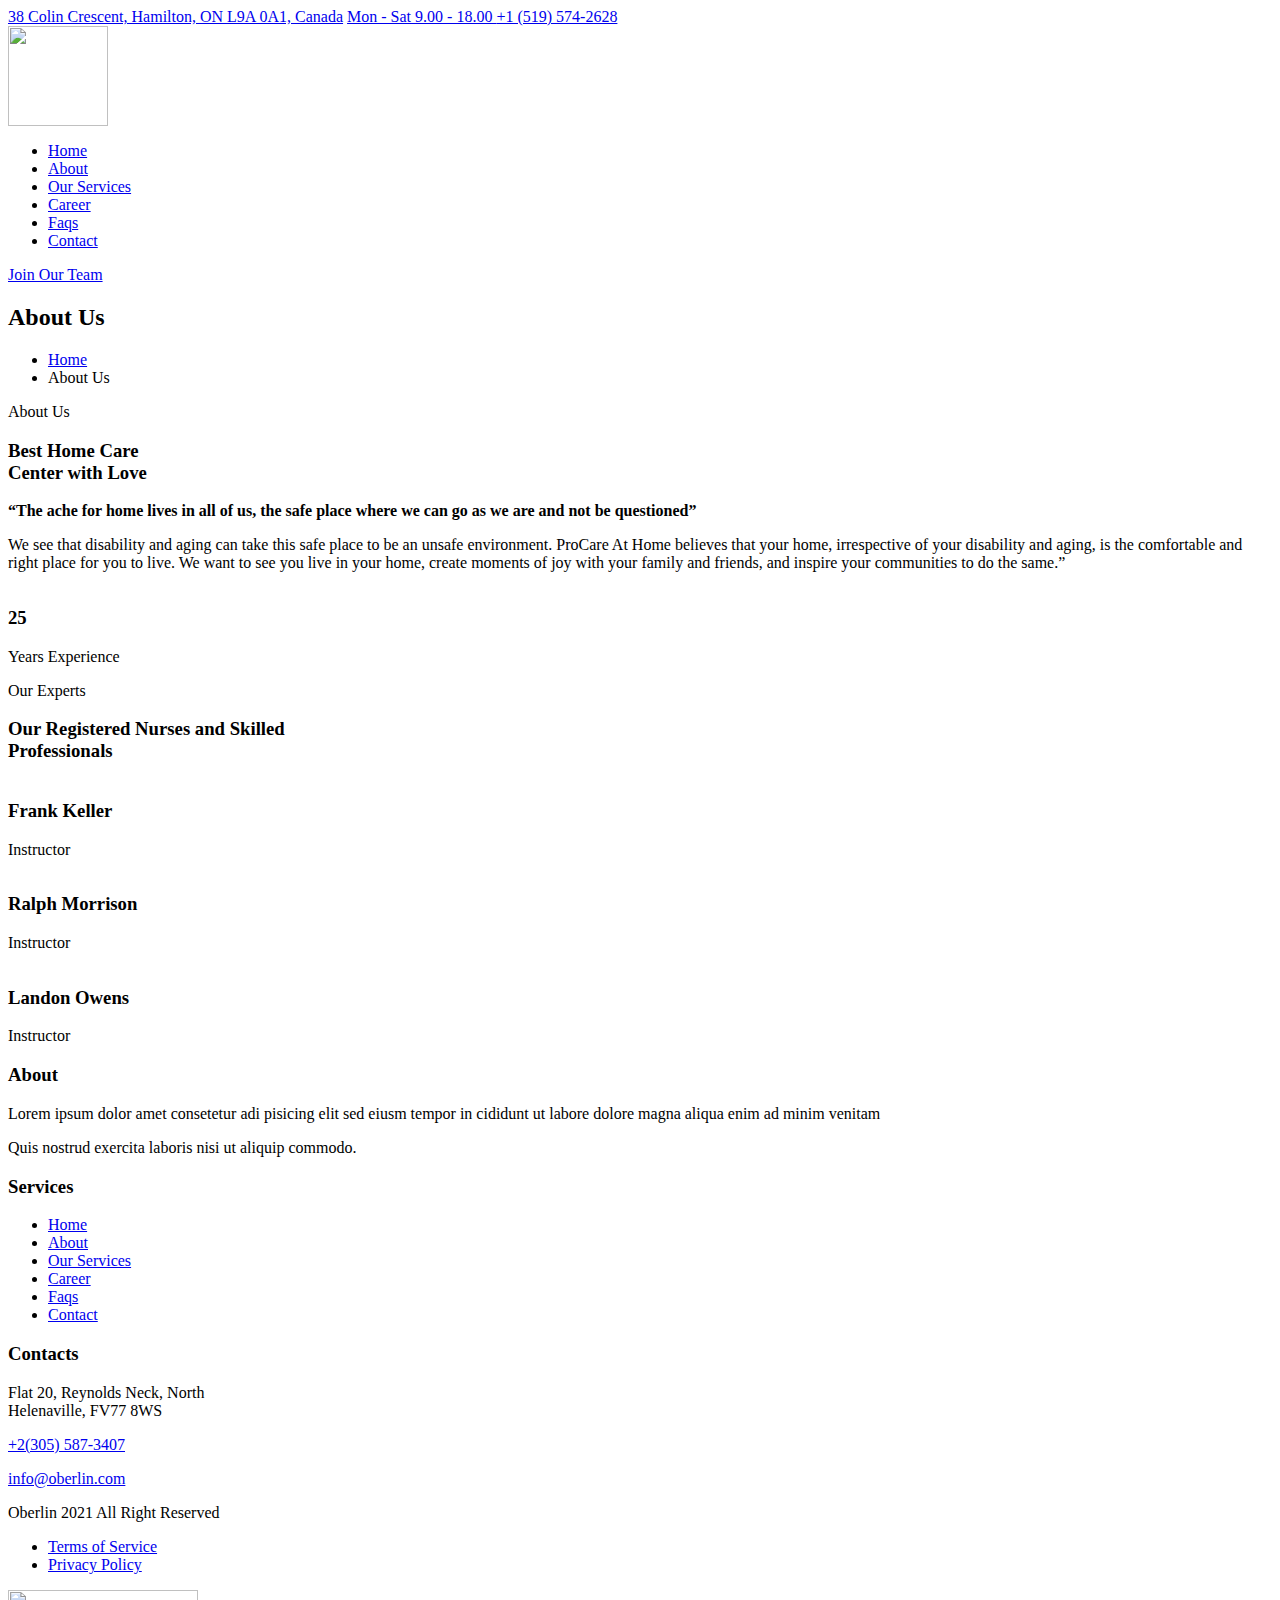
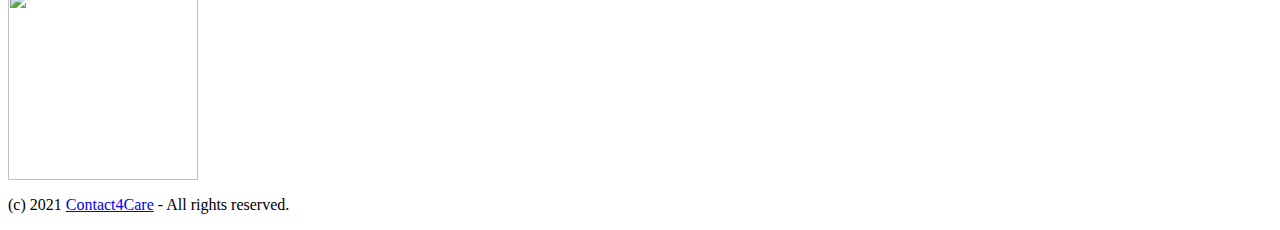
==== about-1.html @ 5e39be7c "Update about-1.html" ====
<html lang="en">

<head>
    <meta charset="UTF-8">
    <meta name="viewport" content="width=device-width, initial-scale=1.0">
    <title> About Us || Connect4Care </title>

    <!-- favicons -->
    <link rel="apple-touch-icon" sizes="180x180" href="assets/images/favicon/apple-touch-icon.png">
    <link rel="icon" type="image/png" sizes="32x32" href="assets/images/favicon/favicon-32x32.png">
    <link rel="icon" type="image/png" sizes="16x16" href="assets/images/favicon/favicon-16x16.png">
    <link rel="manifest" href="assets/images/favicon/site.webmanifest">

    <!-- plugins styles -->
    <link rel="stylesheet"
        href="https://fonts.googleapis.com/css?family=Baloo+2:400,500,600,700,800%7CLato:100,300,400,700,900%7COpen+Sans:300,400,600,700,800%7CRoboto:300,400,500,700,900%7CRubik:300,400,500,700,900&display=swap">
    <link rel="stylesheet" href="assets/css/animate.css">
    <link rel="stylesheet" href="assets/css/bootstrap.min.css">
    <link rel="stylesheet" href="assets/css/bootstrap-datepicker.min.css">
    <link rel="stylesheet" href="assets/css/bootstrap-select.min.css">
    <link rel="stylesheet" href="assets/css/fontawesome-all.min.css">
    <link rel="stylesheet" href="assets/css/hover-min.css">
    <link rel="stylesheet" href="assets/css/swiper.min.css">
    <link rel="stylesheet" href="assets/css/jquery.mCustomScrollbar.min.css">
    <link rel="stylesheet" href="assets/css/magnific-popup.css">
    <link rel="stylesheet" href="assets/css/owl.carousel.min.css">
    <link rel="stylesheet" href="assets/css/owl.theme.default.min.css">
    <link rel="stylesheet" href="assets/css/oberlin-icons.css">

    <!-- template styles -->
    <link rel="stylesheet" href="assets/css/style.css">
    <link rel="stylesheet" href="assets/css/responsive.css">

</head>

<body>

    <div class="preloader">
        <div class="lds-ripple">
            <div></div>
            <div></div>
        </div>
    </div><!-- /.preloader -->

    <div class="page-wrapper">
        <section class="topbar-one">
            <div class="container">
                <div class="topbar-one__left">
                    <a href="#">
                        <i class="fa fa-map-marker-alt"></i>
                       38 Colin Crescent, Hamilton, ON L9A 0A1, Canada</a>
                    <a href="#">
                        <i class="far fa-clock"></i>
                        Mon - Sat 9.00 - 18.00
                    </a>
                    <a href="tel:+251-235-3256">
                        <i class="far fa-phone"></i>
                   +1 (519) 574-2628
                    </a>
                </div><!-- /.topbar-one__left -->

                <div class="topbar-one__right">
                    <div class="topbar-one__social">
                        <a href="#"><i class="fab fa-facebook-f"></i></a>
                        <a href="#"><i class="fab fa-twitter"></i></a>
                         <a href="#"><i class="fab fa-instagram"></i></a>
                    </div><!-- /.topbar-one__social -->
                </div><!-- /.topbar-one__right -->
            </div><!-- /.container -->
        </section><!-- /.topbar-one -->
	    
<nav class="main-nav-one stricky">
            <div class="container">
                <div class="inner-container">
                    <div class="logo-box">
                        <a href="index.html">
                            <img src="assets/images/Connect4Care_logo.png" alt="" width="100">
                        </a>
                        <a href="#" class="side-menu__toggler"><i class="fa fa-bars"></i></a>
                    </div><!-- /.logo-box -->
                    <div class="main-nav__main-navigation">
                        <ul class="main-nav__navigation-box">
                          
                           <li>   <a href="index.html">Home</a></li>
                          		 <li><a href="about-1.html">About</a></li>
							 <li><a href="services.html">Our Services</a></li>
							 <li><a href="career.html">Career</a></li>
                            
                          <li><a href="faqs.html">Faqs</a></li>
                            <li><a href="contact.html">Contact</a></li>
							    
                        </ul><!-- /.main-nav__navigation-box -->
                    </div><!-- /.main-nav__main-navigation -->
                    <div class="main-nav__right">
                        <a href="team.html" class="thm-btn main-nav-one__btn"><i class="far fa-clock"></i>
                            Join Our Team</a><!-- /.thm-btn main-nav-one__btn -->
                    </div><!-- /.main-nav__right -->
                </div><!-- /.inner-container -->
            </div><!-- /.container -->
        </nav><!-- /.main-nav-one -->


        <section class="page-header" style="background-image: url(assets/images/background/page-header-about-1.jpg);">
            <div class="container">
                <h2>About Us</h2>
                <ul class="list-unstyled thm-breadcrumb">
                    <li><a href="index.html">Home</a></li>
                    <li><span>About Us</span></li>
                </ul><!-- /.list-unstyled -->
            </div><!-- /.container -->
        </section><!-- /.page-header -->

     <section class="about-two">
            <div class="container">
                <div class="row">
                    <div class="col-lg-5">
                        <div class="about-two__content">
                            <div class="block-title text-left">
                                <p class="has-line">About Us</p>
                                <h3>Best Home Care <br> Center with Love</h3>
                            </div><!-- /.block-title -->
                            <p><b>“The ache for home lives in all of us, the safe place where we can go as we are and not be questioned”</b></p>
                             <p>We see that disability and aging can take this safe place to be an unsafe environment. ProCare At Home

believes that your home, irrespective of your disability and aging, is the comfortable and right place for

you to live.

We want to see you live in your home, create moments of joy with your family and friends, and inspire

your communities to do the same.”</p>
                 

                        </div><!-- /.about-two__content -->
                    </div><!-- /.col-lg-5 -->
                    <div class="col-lg-7">
                 <div class="about-one__image">
                            <img src="assets/images/resources/about-1-2.png" alt="">
                            <div class="about-one__image-content">
                                <h3>25</h3>
                                <p>Years Experience</p>
                            </div><!-- /.about-one__image-content -->
                        </div>
                    </div><!-- /.col-lg-7 -->
                </div><!-- /.row -->
            </div><!-- /.container -->
        </section>

        

        <section class="team-one team-one__about-page">
            <div class="container">
                <div class="block-title text-center">
                    <p>Our Experts</p>
                    <h3>Our Registered Nurses and Skilled <br> Professionals</h3>
                </div><!-- /.block-title -->
                <div class="row high-gutter">
                    <div class="col-lg-4 wow fadeInLeft" data-wow-duration="1500ms">
                        <div class="team-one__single">
                            <div class="team-one__image">
                                <img src="assets/images/team/team-1-1.jpg" alt="">
                            </div><!-- /.team-one__image -->
                            <div class="team-one__content">
                                <div class="team-one__content-inner">
                                    <h3>Frank Keller</h3>
                                    <p>Instructor</p>
                                    <div class="team-one__social">
                                        <a href="#"><i class="fab fa-facebook-f"></i></a>
                                        <a href="#"><i class="fab fa-twitter"></i></a>
                                        <a href="#"><i class="fab fa-google-plus-g"></i></a>
                                    </div><!-- /.team-one__social -->
                                </div><!-- /.team-one__content-inner -->
                            </div><!-- /.team-one__content -->
                        </div><!-- /.team-one__single -->
                    </div><!-- /.col-lg-4 -->
                    <div class="col-lg-4 wow fadeInUp" data-wow-duration="1500ms">
                        <div class="team-one__single">
                            <div class="team-one__image">
                                <img src="assets/images/team/team-1-1.jpg" alt="">
                            </div><!-- /.team-one__image -->
                            <div class="team-one__content">
                                <div class="team-one__content-inner">
                                    <h3>Ralph Morrison</h3>
                                    <p>Instructor</p>
                                    <div class="team-one__social">
                                        <a href="#"><i class="fab fa-facebook-f"></i></a>
                                        <a href="#"><i class="fab fa-twitter"></i></a>
                                        <a href="#"><i class="fab fa-google-plus-g"></i></a>
                                    </div><!-- /.team-one__social -->
                                </div><!-- /.team-one__content-inner -->
                            </div><!-- /.team-one__content -->
                        </div><!-- /.team-one__single -->
                    </div><!-- /.col-lg-4 -->
                    <div class="col-lg-4 wow fadeInRight" data-wow-duration="1500ms">
                        <div class="team-one__single">
                            <div class="team-one__image">
                                <img src="assets/images/team/team-1-1.jpg" alt="">
                            </div><!-- /.team-one__image -->
                            <div class="team-one__content">
                                <div class="team-one__content-inner">
                                    <h3>Landon Owens</h3>
                                    <p>Instructor</p>
                                    <div class="team-one__social">
                                        <a href="#"><i class="fab fa-facebook-f"></i></a>
                                        <a href="#"><i class="fab fa-twitter"></i></a>
                                        <a href="#"><i class="fab fa-google-plus-g"></i></a>
                                    </div><!-- /.team-one__social -->
                                </div><!-- /.team-one__content-inner -->
                            </div><!-- /.team-one__content -->
                        </div><!-- /.team-one__single -->
                    </div><!-- /.col-lg-4 -->
                </div><!-- /.row -->
            </div><!-- /.container -->
        </section><!-- /.team-one -->



        <footer class="site-footer">
          
            <div class="site-footer__main">
                <div class="container">
                    <div class="row">
                        <div class="col-xl-4 col-lg-6 col-md-5">
                            <div class="footer-widget footer-widget__about">
                                <h3 class="footer-widget__title">About</h3><!-- /.footer-widget__title -->
                                <p>Lorem ipsum dolor amet consetetur adi pisicing elit sed eiusm tempor in cididunt ut
                                    labore dolore magna aliqua enim ad minim venitam </p>
                                <p>Quis nostrud exercita laboris nisi ut aliquip commodo.</p>
                            </div><!-- /.footer-widget -->
                        </div><!-- /.col-xl-4 col-lg-6 col-md-5 -->
                        <div class="col-xl-2 col-lg-6 col-md-5">
                            <div class="footer-widget footer-widget__links">
                                <h3 class="footer-widget__title">Services</h3><!-- /.footer-widget__title -->
                                <ul class="list-unstyled footer-widget__links-list">
                                      <li>   <a href="index.html">Home</a></li>
                          		 <li><a href="about-1.html">About</a></li>
							 <li><a href="services.html">Our Services</a></li>
							 <li><a href="career.html">Career</a></li>
                            
                          <li><a href="faqs.html">Faqs</a></li>
                            <li><a href="contact.html">Contact</a></li>
                                </ul><!-- /.list-unstyled footer-widget__links-list -->
                            </div><!-- /.footer-widget footer-widget__links -->
                        </div><!-- /.col-xl-2 col-lg-6 col-md-5 -->
                   

                        <div class="col-xl-3 col-lg-6 col-md-5">
                            <div class="footer-widget footer-widget__contact">
                                <h3 class="footer-widget__title">Contacts</h3><!-- /.footer-widget__title -->
                                <p>Flat 20, Reynolds Neck, North <br> Helenaville, FV77 8WS</p>
                                <p><a href="tel:+2(305)-587-3407">+2(305) 587-3407</a></p>
                                <p><a href="mailto:info@oberlin.com">info@oberlin.com</a></p>
                            </div><!-- /.footer-widget footer-widget__contact -->
                        </div><!-- /.col-xl-3 col-lg-6 col-md-5 -->
                    </div><!-- /.row -->
                </div><!-- /.container -->
            </div><!-- /.site-footer__main -->
            <div class="site-footer__bottom">
                <div class="container">
                    <p>Oberlin <i class="far fa-copyright"></i> 2021 All Right Reserved</p>
                    <ul class="list-unstyled site-footer__menu">
                        <li><a href="#">Terms of Service</a></li>
                        <li><a href="#">Privacy Policy</a></li>
                    </ul><!-- /.site-footer__menu -->
                </div><!-- /.container -->
            </div><!-- /.site-footer__bottom -->
        </footer><!-- /.site-footer -->


    </div><!-- /.page-wrapper -->

    <a href="#" data-target="html" class="scroll-to-target scroll-to-top"><i class="fa fa-angle-up"></i></a>

    <div class="side-menu__block">

        <a href="#" class="side-menu__toggler side-menu__close-btn"><i class="fa fa-times"></i>
            <!-- /.fa fa-close --></a>

        <div class="side-menu__block-overlay custom-cursor__overlay">
            <div class="cursor"></div>
            <div class="cursor-follower"></div>
        </div><!-- /.side-menu__block-overlay -->
        <div class="side-menu__block-inner ">

            <a href="index.html" class="side-menu__logo"><img src="assets/images/light-logo-1-1.png" alt=""
                    width="190"></a>
            <nav class="mobile-nav__container">
                <!-- content is loading via js -->
            </nav>
            <p class="side-menu__block__copy">(c) 2021 <a href="#">Contact4Care</a> - All rights reserved.</p>
            <div class="side-menu__social">
                <a href="#"><i class="fab fa-facebook-f"></i></a>
                <a href="#"><i class="fab fa-google-plus"></i></a>
                <a href="#"><i class="fab fa-twitter"></i></a>
                <a href="#"><i class="fab fa-instagram"></i></a>
                <a href="#"><i class="fab fa-pinterest-p"></i></a>
            </div>
        </div><!-- /.side-menu__block-inner -->
    </div><!-- /.side-menu__block -->

    <!-- template scripts -->
    <script src="assets/js/jquery.min.js"></script>
    <script src="assets/js/bootstrap.bundle.min.js"></script>
    <script src="assets/js/bootstrap-datepicker.min.js"></script>
    <script src="assets/js/bootstrap-select.min.js"></script>
    <script src="assets/js/isotope.js"></script>
    <script src="assets/js/jquery.ajaxchimp.min.js"></script>
    <script src="assets/js/jquery.circleType.js"></script>
    <script src="assets/js/waypoints.min.js"></script>
    <script src="assets/js/jquery.counterup.min.js"></script>
    <script src="assets/js/jquery.lettering.min.js"></script>
    <script src="assets/js/jquery.magnific-popup.min.js"></script>
    <script src="assets/js/jquery.mCustomScrollbar.concat.min.js"></script>
    <script src="assets/js/jquery.validate.min.js"></script>
    <script src="assets/js/owl.carousel.min.js"></script>
    <script src="assets/js/TweenMax.min.js"></script>
    <script src="assets/js/wow.min.js"></script>
    <script src="assets/js/theme.js"></script>
</body>

</html>
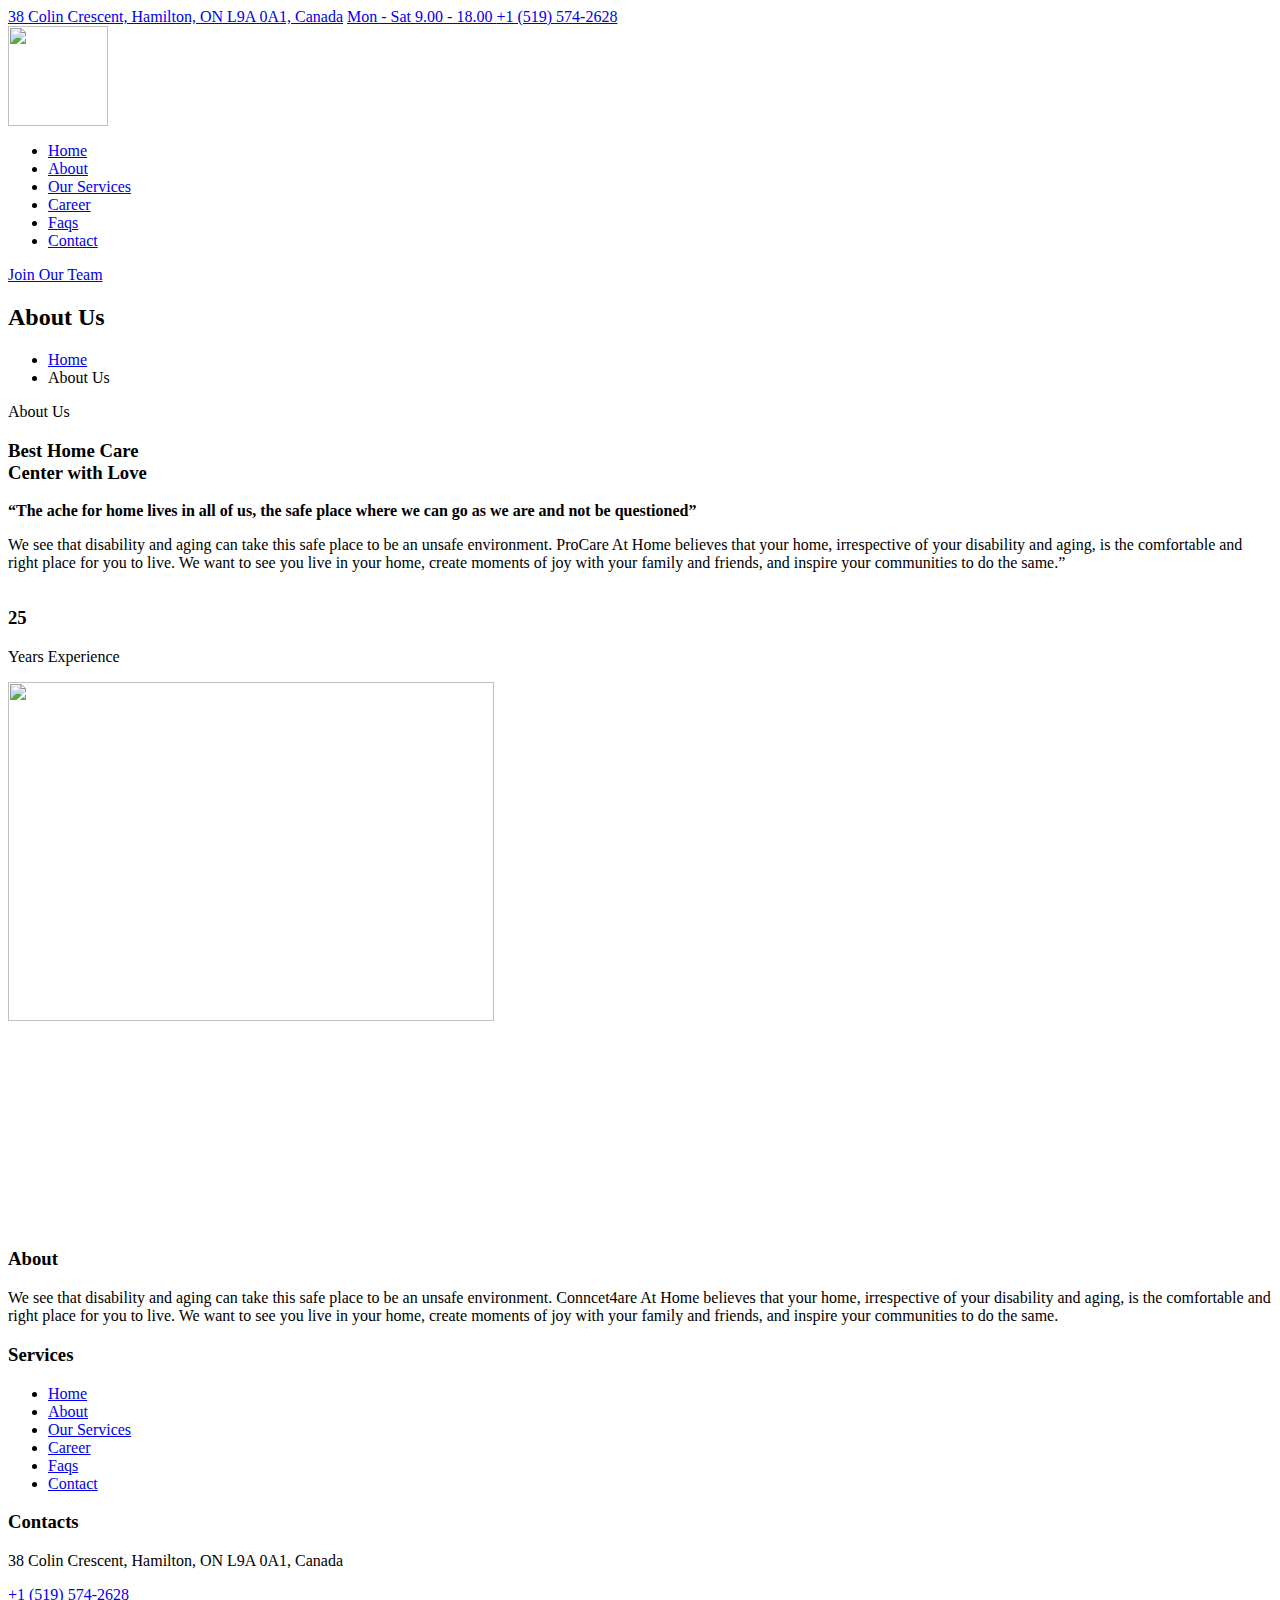
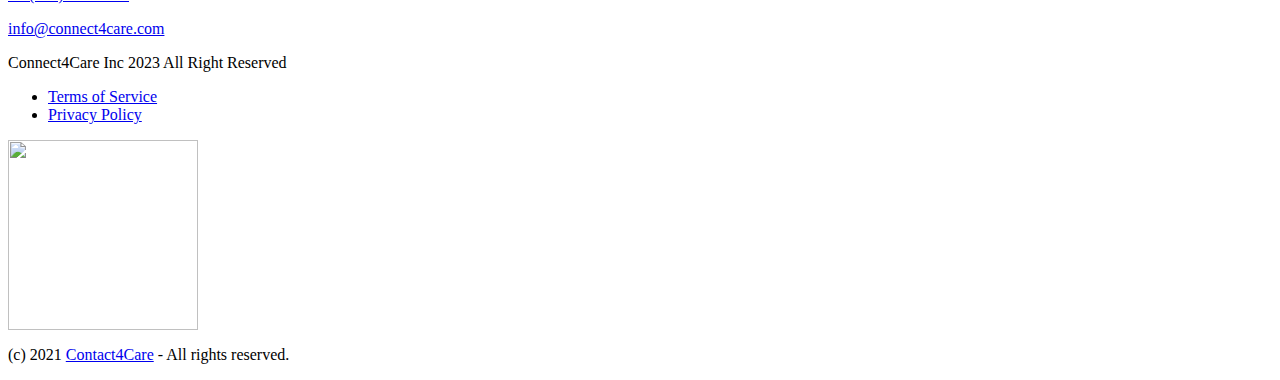
==== commit 53446f29: "Update about-1.html" ====
--- a/about-1.html
+++ b/about-1.html
@@ -33,6 +33,7 @@
 
 </head>
 
+	
 <body>
 
     <div class="preloader">
@@ -58,14 +59,6 @@
                    +1 (519) 574-2628
                     </a>
                 </div><!-- /.topbar-one__left -->
-
-                <div class="topbar-one__right">
-                    <div class="topbar-one__social">
-                        <a href="#"><i class="fab fa-facebook-f"></i></a>
-                        <a href="#"><i class="fab fa-twitter"></i></a>
-                         <a href="#"><i class="fab fa-instagram"></i></a>
-                    </div><!-- /.topbar-one__social -->
-                </div><!-- /.topbar-one__right -->
             </div><!-- /.container -->
         </section><!-- /.topbar-one -->
 	    
@@ -148,84 +141,28 @@
 
         
 
-        <section class="team-one team-one__about-page">
-            <div class="container">
-                <div class="block-title text-center">
-                    <p>Our Experts</p>
-                    <h3>Our Registered Nurses and Skilled <br> Professionals</h3>
-                </div><!-- /.block-title -->
-                <div class="row high-gutter">
-                    <div class="col-lg-4 wow fadeInLeft" data-wow-duration="1500ms">
-                        <div class="team-one__single">
-                            <div class="team-one__image">
-                                <img src="assets/images/team/team-1-1.jpg" alt="">
-                            </div><!-- /.team-one__image -->
-                            <div class="team-one__content">
-                                <div class="team-one__content-inner">
-                                    <h3>Frank Keller</h3>
-                                    <p>Instructor</p>
-                                    <div class="team-one__social">
-                                        <a href="#"><i class="fab fa-facebook-f"></i></a>
-                                        <a href="#"><i class="fab fa-twitter"></i></a>
-                                        <a href="#"><i class="fab fa-google-plus-g"></i></a>
-                                    </div><!-- /.team-one__social -->
-                                </div><!-- /.team-one__content-inner -->
-                            </div><!-- /.team-one__content -->
-                        </div><!-- /.team-one__single -->
-                    </div><!-- /.col-lg-4 -->
-                    <div class="col-lg-4 wow fadeInUp" data-wow-duration="1500ms">
-                        <div class="team-one__single">
-                            <div class="team-one__image">
-                                <img src="assets/images/team/team-1-1.jpg" alt="">
-                            </div><!-- /.team-one__image -->
-                            <div class="team-one__content">
-                                <div class="team-one__content-inner">
-                                    <h3>Ralph Morrison</h3>
-                                    <p>Instructor</p>
-                                    <div class="team-one__social">
-                                        <a href="#"><i class="fab fa-facebook-f"></i></a>
-                                        <a href="#"><i class="fab fa-twitter"></i></a>
-                                        <a href="#"><i class="fab fa-google-plus-g"></i></a>
-                                    </div><!-- /.team-one__social -->
-                                </div><!-- /.team-one__content-inner -->
-                            </div><!-- /.team-one__content -->
-                        </div><!-- /.team-one__single -->
-                    </div><!-- /.col-lg-4 -->
-                    <div class="col-lg-4 wow fadeInRight" data-wow-duration="1500ms">
-                        <div class="team-one__single">
-                            <div class="team-one__image">
-                                <img src="assets/images/team/team-1-1.jpg" alt="">
-                            </div><!-- /.team-one__image -->
-                            <div class="team-one__content">
-                                <div class="team-one__content-inner">
-                                    <h3>Landon Owens</h3>
-                                    <p>Instructor</p>
-                                    <div class="team-one__social">
-                                        <a href="#"><i class="fab fa-facebook-f"></i></a>
-                                        <a href="#"><i class="fab fa-twitter"></i></a>
-                                        <a href="#"><i class="fab fa-google-plus-g"></i></a>
-                                    </div><!-- /.team-one__social -->
-                                </div><!-- /.team-one__content-inner -->
-                            </div><!-- /.team-one__content -->
-                        </div><!-- /.team-one__single -->
-                    </div><!-- /.col-lg-4 -->
-                </div><!-- /.row -->
-            </div><!-- /.container -->
-        </section><!-- /.team-one -->
-
-
-
-        <footer class="site-footer">
+
+ <footer class="site-footer">
           
             <div class="site-footer__main">
                 <div class="container">
                     <div class="row">
+					 <div class="col-xl-3 col-lg-6 col-md-5"><img src="assets/images/Connect4Care_logo.png" style="
+    width: 62%;
+"><div class="topbar-one__social">
+                        <a href="#"><i class="fab fa-facebook-f"></i></a>
+                        <a href="#"><i class="fab fa-twitter"></i></a>
+                        <a href="#"><i class="fa fa-rss"></i></a>
+                        <a href="#"><i class="fab fa-google-plus-g"></i></a>
+                        <a href="#"><i class="fab fa-vimeo-v"></i></a>
+                    </div></div>
+					
                         <div class="col-xl-4 col-lg-6 col-md-5">
                             <div class="footer-widget footer-widget__about">
                                 <h3 class="footer-widget__title">About</h3><!-- /.footer-widget__title -->
-                                <p>Lorem ipsum dolor amet consetetur adi pisicing elit sed eiusm tempor in cididunt ut
-                                    labore dolore magna aliqua enim ad minim venitam </p>
-                                <p>Quis nostrud exercita laboris nisi ut aliquip commodo.</p>
+                             <p>We see that disability and aging can take this safe place to be an unsafe environment. Conncet4are At Home believes that your home, irrespective of your disability and aging, is the comfortable and right place for you to live. We want to see you live in your home, create moments of joy with your family and friends, and inspire your communities to do the same. </p>
+                              
+                           
                             </div><!-- /.footer-widget -->
                         </div><!-- /.col-xl-4 col-lg-6 col-md-5 -->
                         <div class="col-xl-2 col-lg-6 col-md-5">
@@ -247,9 +184,9 @@
                         <div class="col-xl-3 col-lg-6 col-md-5">
                             <div class="footer-widget footer-widget__contact">
                                 <h3 class="footer-widget__title">Contacts</h3><!-- /.footer-widget__title -->
-                                <p>Flat 20, Reynolds Neck, North <br> Helenaville, FV77 8WS</p>
-                                <p><a href="tel:+2(305)-587-3407">+2(305) 587-3407</a></p>
-                                <p><a href="mailto:info@oberlin.com">info@oberlin.com</a></p>
+                                <p>38 Colin Crescent, Hamilton, ON L9A 0A1, Canada</p>
+                                <p><a href="tel:+2(305)-587-3407">+1 (519) 574-2628</a></p>
+                                <p><a href="mailto:info@oberlin.com">info@connect4care.com</a></p>
                             </div><!-- /.footer-widget footer-widget__contact -->
                         </div><!-- /.col-xl-3 col-lg-6 col-md-5 -->
                     </div><!-- /.row -->
@@ -257,7 +194,7 @@
             </div><!-- /.site-footer__main -->
             <div class="site-footer__bottom">
                 <div class="container">
-                    <p>Oberlin <i class="far fa-copyright"></i> 2021 All Right Reserved</p>
+                    <p>Connect4Care Inc <i class="far fa-copyright"></i> 2023 All Right Reserved</p>
                     <ul class="list-unstyled site-footer__menu">
                         <li><a href="#">Terms of Service</a></li>
                         <li><a href="#">Privacy Policy</a></li>
@@ -265,6 +202,7 @@
                 </div><!-- /.container -->
             </div><!-- /.site-footer__bottom -->
         </footer><!-- /.site-footer -->
+
 
 
     </div><!-- /.page-wrapper -->
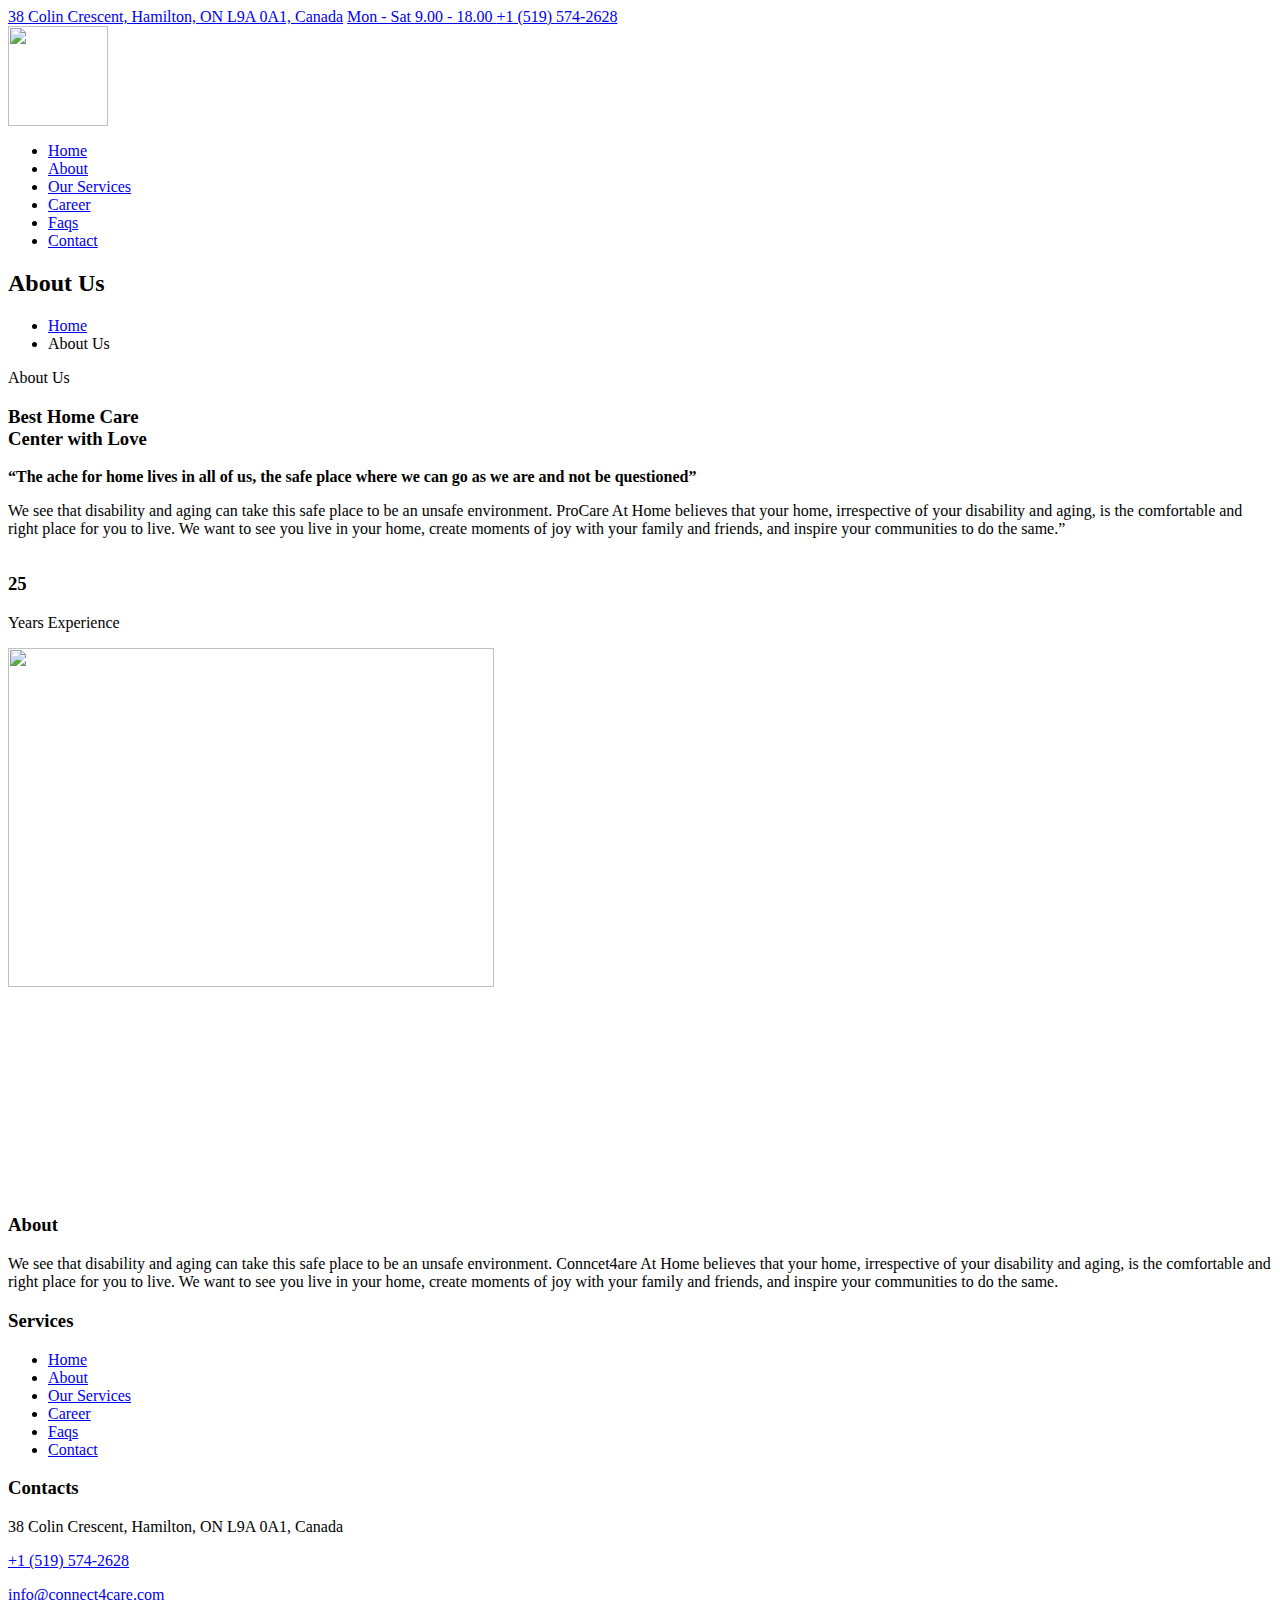
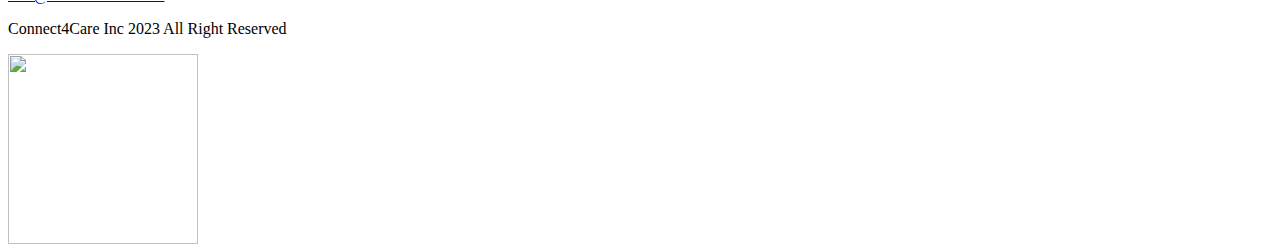
==== commit a11066fe: "Update about-1.html" ====
--- a/about-1.html
+++ b/about-1.html
@@ -54,7 +54,7 @@
                         <i class="far fa-clock"></i>
                         Mon - Sat 9.00 - 18.00
                     </a>
-                    <a href="tel:+251-235-3256">
+                    <a href="tel:+1 (519) 574-2628">
                         <i class="far fa-phone"></i>
                    +1 (519) 574-2628
                     </a>
@@ -84,10 +84,6 @@
 							    
                         </ul><!-- /.main-nav__navigation-box -->
                     </div><!-- /.main-nav__main-navigation -->
-                    <div class="main-nav__right">
-                        <a href="team.html" class="thm-btn main-nav-one__btn"><i class="far fa-clock"></i>
-                            Join Our Team</a><!-- /.thm-btn main-nav-one__btn -->
-                    </div><!-- /.main-nav__right -->
                 </div><!-- /.inner-container -->
             </div><!-- /.container -->
         </nav><!-- /.main-nav-one -->
@@ -149,13 +145,7 @@
                     <div class="row">
 					 <div class="col-xl-3 col-lg-6 col-md-5"><img src="assets/images/Connect4Care_logo.png" style="
     width: 62%;
-"><div class="topbar-one__social">
-                        <a href="#"><i class="fab fa-facebook-f"></i></a>
-                        <a href="#"><i class="fab fa-twitter"></i></a>
-                        <a href="#"><i class="fa fa-rss"></i></a>
-                        <a href="#"><i class="fab fa-google-plus-g"></i></a>
-                        <a href="#"><i class="fab fa-vimeo-v"></i></a>
-                    </div></div>
+"></div>
 					
                         <div class="col-xl-4 col-lg-6 col-md-5">
                             <div class="footer-widget footer-widget__about">
@@ -185,8 +175,8 @@
                             <div class="footer-widget footer-widget__contact">
                                 <h3 class="footer-widget__title">Contacts</h3><!-- /.footer-widget__title -->
                                 <p>38 Colin Crescent, Hamilton, ON L9A 0A1, Canada</p>
-                                <p><a href="tel:+2(305)-587-3407">+1 (519) 574-2628</a></p>
-                                <p><a href="mailto:info@oberlin.com">info@connect4care.com</a></p>
+                                <p><a href="tel:+1 (519) 574-2628">+1 (519) 574-2628</a></p>
+                                <p><a href="mailto:info@connect4care.com">info@connect4care.com</a></p>
                             </div><!-- /.footer-widget footer-widget__contact -->
                         </div><!-- /.col-xl-3 col-lg-6 col-md-5 -->
                     </div><!-- /.row -->
@@ -195,11 +185,7 @@
             <div class="site-footer__bottom">
                 <div class="container">
                     <p>Connect4Care Inc <i class="far fa-copyright"></i> 2023 All Right Reserved</p>
-                    <ul class="list-unstyled site-footer__menu">
-                        <li><a href="#">Terms of Service</a></li>
-                        <li><a href="#">Privacy Policy</a></li>
-                    </ul><!-- /.site-footer__menu -->
-                </div><!-- /.container -->
+ </div><!-- /.container -->
             </div><!-- /.site-footer__bottom -->
         </footer><!-- /.site-footer -->
 
@@ -225,14 +211,8 @@
             <nav class="mobile-nav__container">
                 <!-- content is loading via js -->
             </nav>
-            <p class="side-menu__block__copy">(c) 2021 <a href="#">Contact4Care</a> - All rights reserved.</p>
-            <div class="side-menu__social">
-                <a href="#"><i class="fab fa-facebook-f"></i></a>
-                <a href="#"><i class="fab fa-google-plus"></i></a>
-                <a href="#"><i class="fab fa-twitter"></i></a>
-                <a href="#"><i class="fab fa-instagram"></i></a>
-                <a href="#"><i class="fab fa-pinterest-p"></i></a>
-            </div>
+           
+
         </div><!-- /.side-menu__block-inner -->
     </div><!-- /.side-menu__block -->
 
